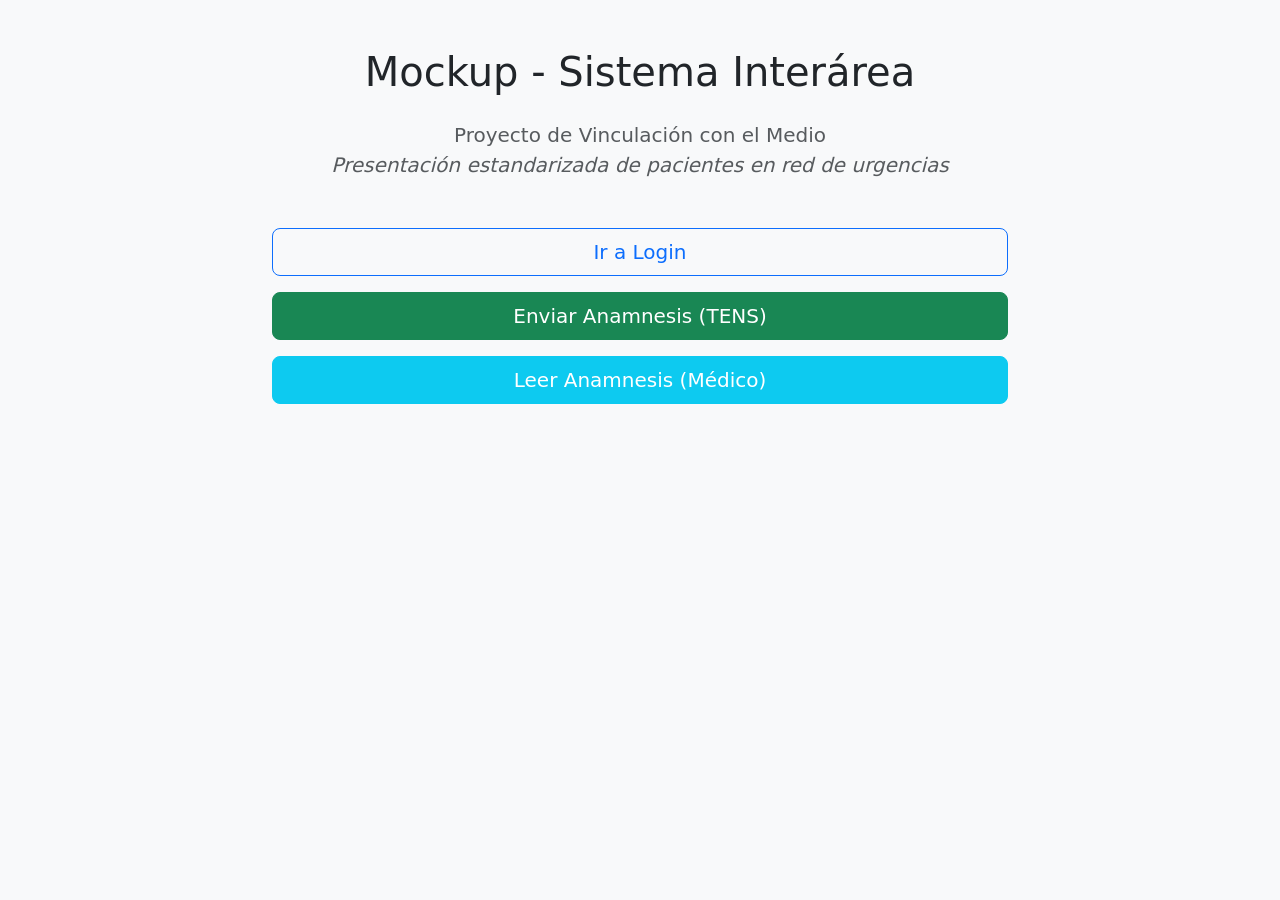
==== pagina/templates/index.html @ b22dbf80 "feat: estructura inicial del proyecto de título" ====
<!DOCTYPE html>
<html lang="es">

<head>
    <meta charset="UTF-8" />
    <meta name="viewport" content="width=device-width, initial-scale=1.0" />
    <title>Inicio - Mockup Interárea</title>
    <link href="https://cdn.jsdelivr.net/npm/bootstrap@5.3.3/dist/css/bootstrap.min.css" rel="stylesheet">
</head>

<body class="bg-light">
    <div class="container py-5">
        <div class="row justify-content-center">
            <div class="col-md-8 text-center">
                <h1 class="mb-4">Mockup - Sistema Interárea</h1>
                <p class="lead text-muted">
                    Proyecto de Vinculación con el Medio<br>
                    <em>Presentación estandarizada de pacientes en red de urgencias</em>
                </p>

                <div class="d-grid gap-3 mt-5">
                    <a href="/login/" class="btn btn-outline-primary btn-lg">Ir a Login</a>
                    <a href="/enviar/" class="btn btn-success btn-lg">Enviar Anamnesis (TENS)</a>
                    <a href="/buscar/" class="btn btn-info btn-lg text-white">Leer Anamnesis (Médico)</a>
                </div>
            </div>
        </div>
    </div>

    <script src="https://cdn.jsdelivr.net/npm/bootstrap@5.3.3/dist/js/bootstrap.bundle.min.js"></script>
</body>

</html>
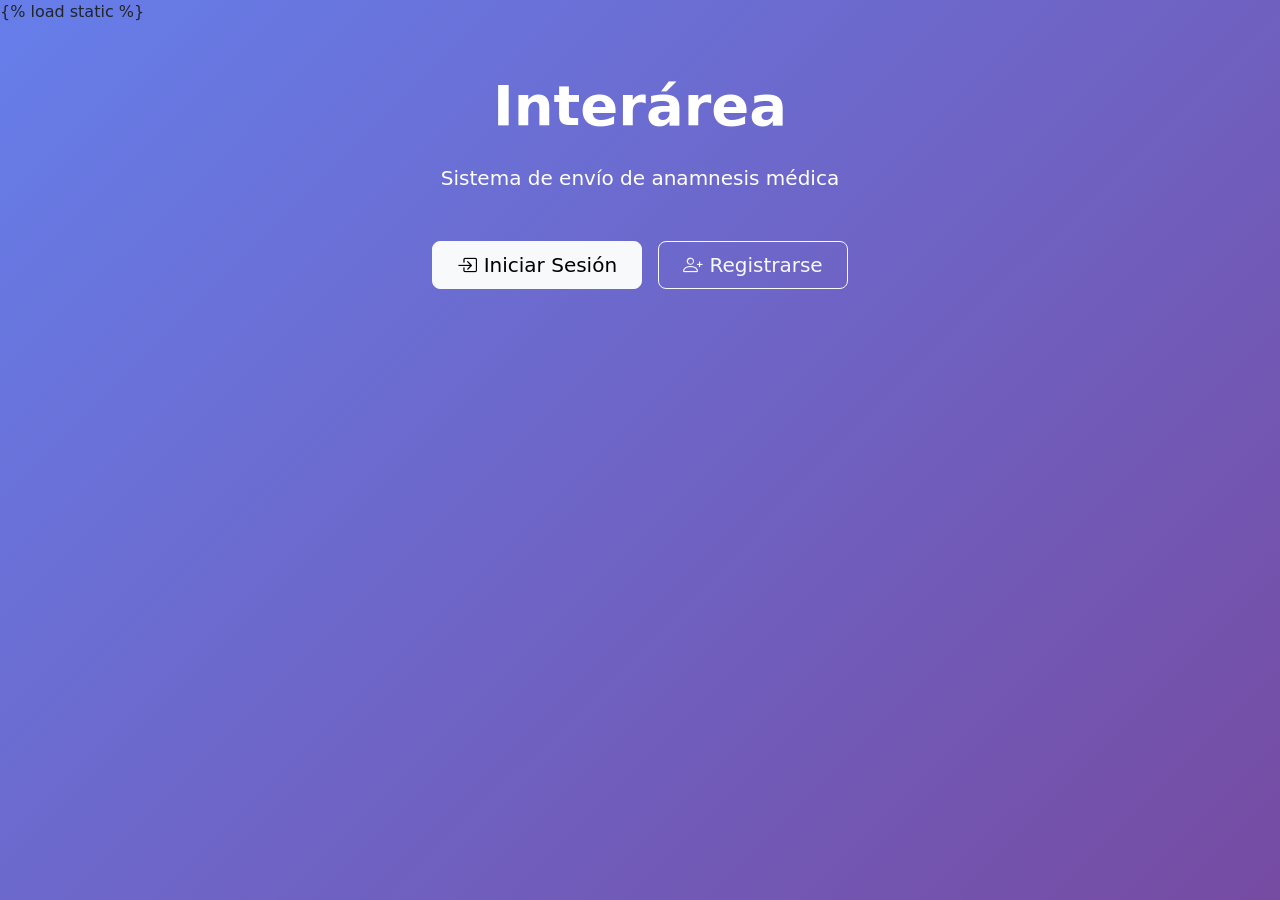
==== commit 955195f5: "sistema de login y envio" ====
--- a/pagina/templates/index.html
+++ b/pagina/templates/index.html
@@ -1,33 +1,30 @@
+{% load static %}
 <!DOCTYPE html>
 <html lang="es">
 
 <head>
     <meta charset="UTF-8" />
-    <meta name="viewport" content="width=device-width, initial-scale=1.0" />
-    <title>Inicio - Mockup Interárea</title>
+    <meta name="viewport" content="width=device-width, initial-scale=1" />
+    <title>Interárea - Inicio</title>
     <link href="https://cdn.jsdelivr.net/npm/bootstrap@5.3.3/dist/css/bootstrap.min.css" rel="stylesheet">
+    <link rel="stylesheet" href="https://cdn.jsdelivr.net/npm/bootstrap-icons@1.11.3/font/bootstrap-icons.css">
 </head>
 
-<body class="bg-light">
+<body class="bg-primary.bg-gradient" style="background: linear-gradient(135deg, #667eea 0%, #764ba2 100%); min-height: 100vh;">
     <div class="container py-5">
-        <div class="row justify-content-center">
-            <div class="col-md-8 text-center">
-                <h1 class="mb-4">Mockup - Sistema Interárea</h1>
-                <p class="lead text-muted">
-                    Proyecto de Vinculación con el Medio<br>
-                    <em>Presentación estandarizada de pacientes en red de urgencias</em>
-                </p>
-
-                <div class="d-grid gap-3 mt-5">
-                    <a href="/login/" class="btn btn-outline-primary btn-lg">Ir a Login</a>
-                    <a href="/enviar/" class="btn btn-success btn-lg">Enviar Anamnesis (TENS)</a>
-                    <a href="/buscar/" class="btn btn-info btn-lg text-white">Leer Anamnesis (Médico)</a>
-                </div>
+        <div class="text-center text-white">
+            <h1 class="display-4 fw-bold mb-4">Interárea</h1>
+            <p class="lead mb-5">Sistema de envío de anamnesis médica</p>
+            <div class="d-flex justify-content-center gap-3 flex-wrap">
+                <a href="/login/" class="btn btn-light btn-lg px-4">
+                    <i class="bi bi-box-arrow-in-right"></i> Iniciar Sesión
+                </a>
+                <a href="/registro/" class="btn btn-outline-light btn-lg px-4">
+                    <i class="bi bi-person-plus"></i> Registrarse
+                </a>
             </div>
         </div>
     </div>
-
-    <script src="https://cdn.jsdelivr.net/npm/bootstrap@5.3.3/dist/js/bootstrap.bundle.min.js"></script>
 </body>
 
 </html>
